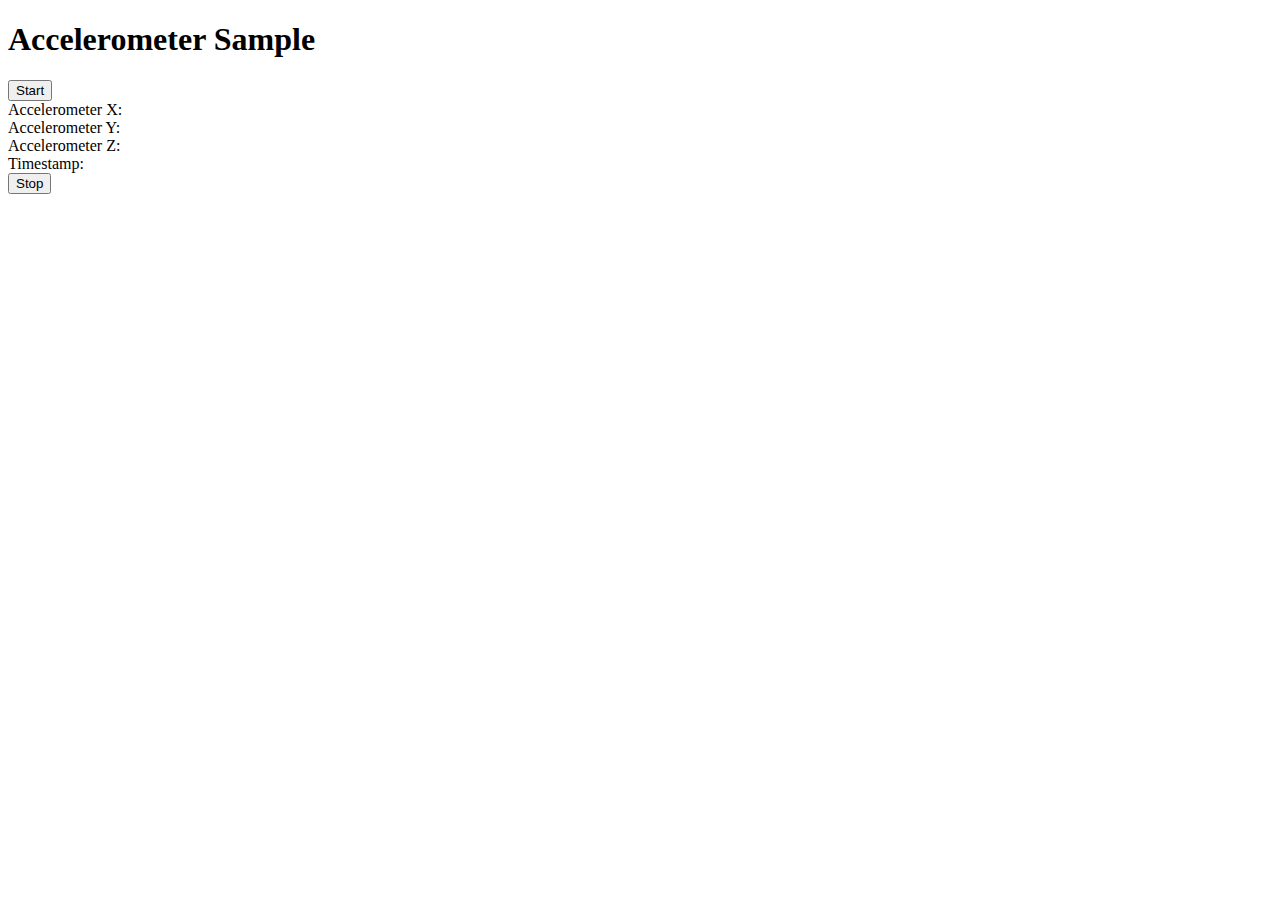
==== Sample-Accelerometer/index.html @ 3e624fe0 "Initial Commit" ====
<!DOCTYPE html>
<html>
    <head>
        <title>Accelerometer Sample</title>
 
        <meta name="viewport" content="width=device-width, initial-scale=1.0, maximum-scale=1.0, user-scalable=no;" />
        <meta charset="utf-8">
 
        <!-- iPad/iPhone specific css below, add after your main css >
        <link rel="stylesheet" media="only screen and (max-device-width: 1024px)" href="ipad.css" type="text/css" />       
        <link rel="stylesheet" media="only screen and (max-device-width: 480px)" href="iphone.css" type="text/css" />       
        -->
        <!-- If your application is targeting iOS BEFORE 4.0 you MUST put json2.js from http://www.JSON.org/json2.js into your www directory and include it here -->
        <link href="accelerometerStyles.css" rel="stylesheet" type="text/css" />
             
        <script type="text/javascript" charset="utf-8" src="cordova.js"></script>
        <script type="text/javascript" charset="utf-8" src="main.js"></script>
    </head>
    <body>
        <h1>Accelerometer Sample</h1>
        <button id="startButton">Start</button>
        <div>
            <label for="spanDirectionX">Accelerometer X:</label>
            <span id="spanDirectionX"></span>
        </div>
        <div>
            <label for="spanDirectionY">Accelerometer Y:</label>
            <span id="spanDirectionY"></span>
        </div>
        <div>
            <label for="spanDirectionZ">Accelerometer Z:</label>
            <span id="spanDirectionZ"></span>
        </div>
        <div>
            <label for="spanTimeStamp">Timestamp:</label>
            <span id="spanTimeStamp"></span>
        </div>
        <button id="stopButton">Stop</button>
    </body>
</html>
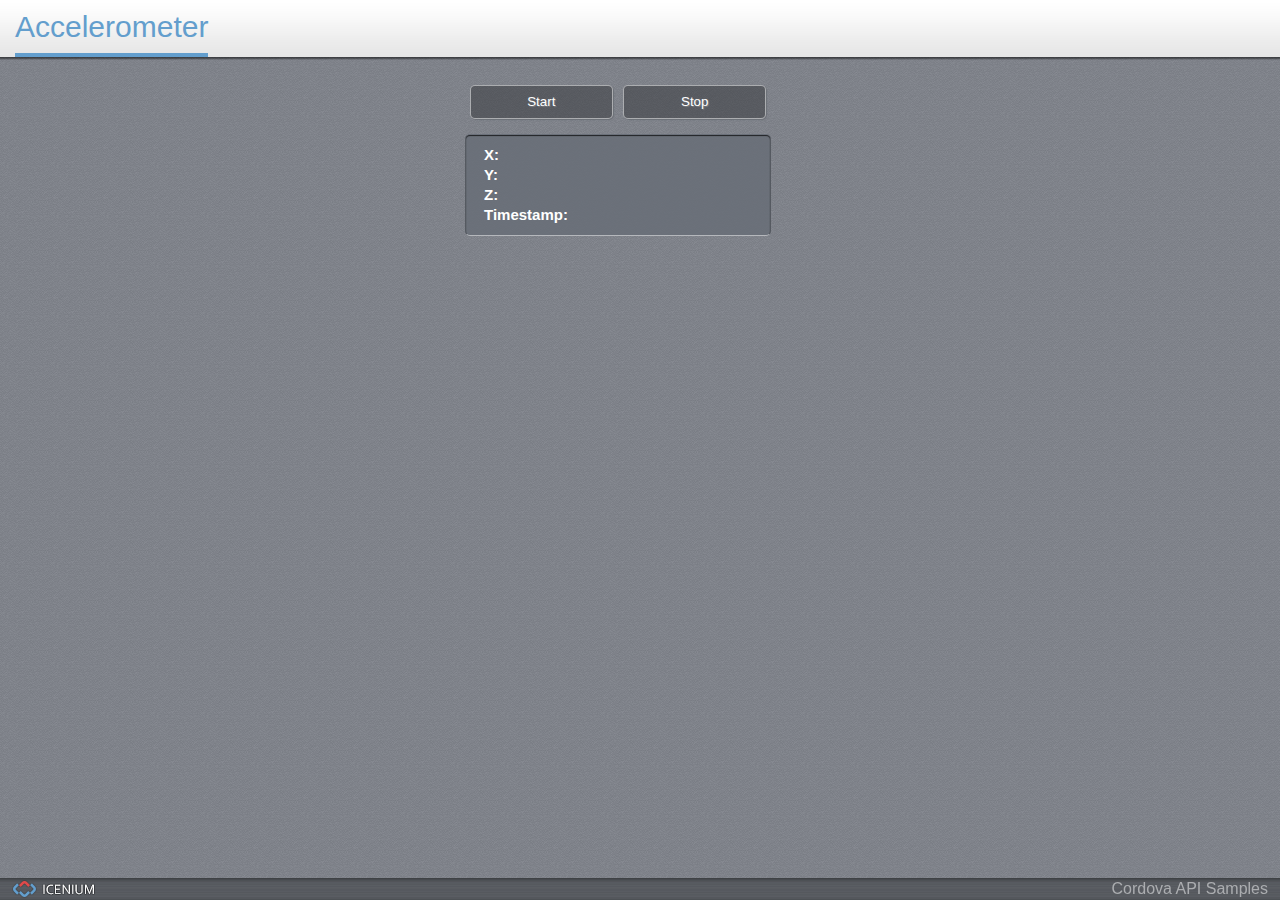
==== commit d68390c7: "[Update] Encapsulated functionality inside a class [Add] Styles" ====
--- a/Sample-Accelerometer/index.html
+++ b/Sample-Accelerometer/index.html
@@ -1,40 +1,46 @@
 <!DOCTYPE html>
 <html>
-    <head>
-        <title>Accelerometer Sample</title>
- 
-        <meta name="viewport" content="width=device-width, initial-scale=1.0, maximum-scale=1.0, user-scalable=no;" />
-        <meta charset="utf-8">
- 
-        <!-- iPad/iPhone specific css below, add after your main css >
-        <link rel="stylesheet" media="only screen and (max-device-width: 1024px)" href="ipad.css" type="text/css" />       
-        <link rel="stylesheet" media="only screen and (max-device-width: 480px)" href="iphone.css" type="text/css" />       
-        -->
-        <!-- If your application is targeting iOS BEFORE 4.0 you MUST put json2.js from http://www.JSON.org/json2.js into your www directory and include it here -->
-        <link href="accelerometerStyles.css" rel="stylesheet" type="text/css" />
-             
-        <script type="text/javascript" charset="utf-8" src="cordova.js"></script>
-        <script type="text/javascript" charset="utf-8" src="main.js"></script>
-    </head>
-    <body>
-        <h1>Accelerometer Sample</h1>
-        <button id="startButton">Start</button>
-        <div>
-            <label for="spanDirectionX">Accelerometer X:</label>
-            <span id="spanDirectionX"></span>
-        </div>
-        <div>
-            <label for="spanDirectionY">Accelerometer Y:</label>
-            <span id="spanDirectionY"></span>
-        </div>
-        <div>
-            <label for="spanDirectionZ">Accelerometer Z:</label>
-            <span id="spanDirectionZ"></span>
-        </div>
-        <div>
-            <label for="spanTimeStamp">Timestamp:</label>
-            <span id="spanTimeStamp"></span>
-        </div>
-        <button id="stopButton">Stop</button>
-    </body>
-</html>
+	<head>
+		<title>Accelerometer</title>
+
+		<meta name="viewport" content="width=device-width, initial-scale=1.0, maximum-scale=1.0, user-scalable=no;" />
+		<meta charset="utf-8">
+
+		<link href="styles/main.css" rel="stylesheet" type="text/css" />
+
+		<script type="text/javascript" charset="utf-8" src="cordova.js"></script>
+		<script type="text/javascript" charset="utf-8" src="scripts/main.js"></script>
+	</head>
+	<body>
+		<header class="header">
+			<h1>Accelerometer</h1>
+		</header>
+		<div class="content">
+			<div>
+				<button class="button" id="startButton">Start</button>
+				<button class="button" id="stopButton">Stop</button>
+			</div>
+			<div id="result">
+				<div>
+					<span>X:</span>
+					<span id="spanDirectionX"></span>
+				</div>
+				<div>
+					<span>Y:</span>
+					<span id="spanDirectionY"></span>
+				</div>
+				<div>
+					<span>Z:</span>
+					<span id="spanDirectionZ"></span>
+				</div>
+				<div>
+					<span>Timestamp:</span>
+					<span id="spanTimeStamp"></span>
+				</div>
+			</div>
+		</div>
+		<footer class="footer">
+			<div>Cordova API Samples</div>
+		</footer>
+	</body>
+</html>--- a/Sample-Accelerometer/styles/main.css
+++ b/Sample-Accelerometer/styles/main.css
@@ -0,0 +1,144 @@
+html
+{
+	-webkit-tap-highlight-color: rgba(0, 0, 0, 0);
+}
+
+body
+{ 
+	font-family: sans-serif, Arial, Segoe UI;
+	font-size: 16px;
+	background: #888 url(img/background.png) repeat;
+	margin: 0;
+	padding: 0;
+}
+
+.header
+{
+	color: #639ecd;
+	background-repeat: repeat-x;
+	background-image: url("img/header.png");
+	height: 60px;
+}
+
+h1
+{
+	font-size: 30px;
+	font-weight: normal;
+	border-bottom: 4px solid #639ecd;
+	display: inline-block;
+	line-height: 53px;
+	margin: 0 0 0 15px;
+}
+
+.content
+{
+	width: 95%;
+	margin: 20px 10px;
+	text-align: center;
+}
+
+.button
+{
+	border: 1px solid rgba(255, 255, 255, 0.5);
+	border-radius: 5px;
+	color: #fff;
+	background: #fff url(img/button-background.png) repeat;
+	line-height: 30px;
+	background: rgba(49, 52, 55, 0.5);
+	box-shadow: 1px 1px 1px #6C7077;
+	text-shadow: #7B7D82 1px 1px 1px;
+	margin: 5px 3px;
+	width: 143px;
+}
+
+.button:active
+{
+	border: 1px solid #8ab6da;
+	background-image: none;
+	background-color: #639ECD;
+	box-shadow: 1px 1px 1px #6C7077;
+}
+
+.button:disabled,
+.button:disabled:hover,
+.button:disabled:active
+{
+	background: rgba(49, 52, 55, 0.1);
+	color: rgba(255, 255, 255, 0.5); 
+	border: 1px solid rgba(255, 255, 255, 0.5);
+}
+
+@media screen and (max-width: 400px)
+{
+	button.big
+	{
+		width: 300px;
+	}
+}
+
+.horizontalLine
+{
+	border: none;
+	border-top: 1px solid #B3B7BF;
+	box-shadow: 0px -1px 0px #565961;
+	margin-top: 20px;
+	margin-bottom: 20px;
+}
+
+#result
+{
+	border-radius: 5px;
+	border-width: 1px;
+	border-style: solid;
+	border-top-color: rgba(0, 0, 0, 0);
+	border-right-color: rgba(0, 0, 0, 0.2);
+	border-bottom-color: rgba(255, 255, 255, 0.5);
+	border-left-color: rgba(0, 0, 0, 0.2);
+	background-color: rgba(103, 109, 119, 0.85);
+	margin: 10px auto;
+	box-shadow: inset 0px 1px 1px rgba(0, 0, 0, 0.7);
+	color: #fff;
+	line-height: 20px;
+	font-weight: bold;
+	font-size: 15px;
+	text-align: left;
+	max-width: 268px;
+	min-height: 20px;
+	padding: 10px 18px;
+}
+
+.footer
+{
+	width: 100%;
+	height: 22px;
+	position: fixed;
+	bottom: 0px;
+	margin: 0 auto;
+	background-image: url("img/footer-background.png");
+	background-repeat: repeat-x;
+}
+
+.footer:before
+{
+	content: url(img/logo.png);
+	position: relative;
+	top: 2px;
+	left: 12px;
+}
+
+.footer img
+{
+	height: 19px;
+	width: 83px;
+	float: left;
+	padding-left: 12px;
+	padding-top: 3px;
+}
+
+.footer div
+{
+	float: right;
+	color: #ABADB0;
+	padding-right: 12px;
+	padding-top: 2px;
+}
